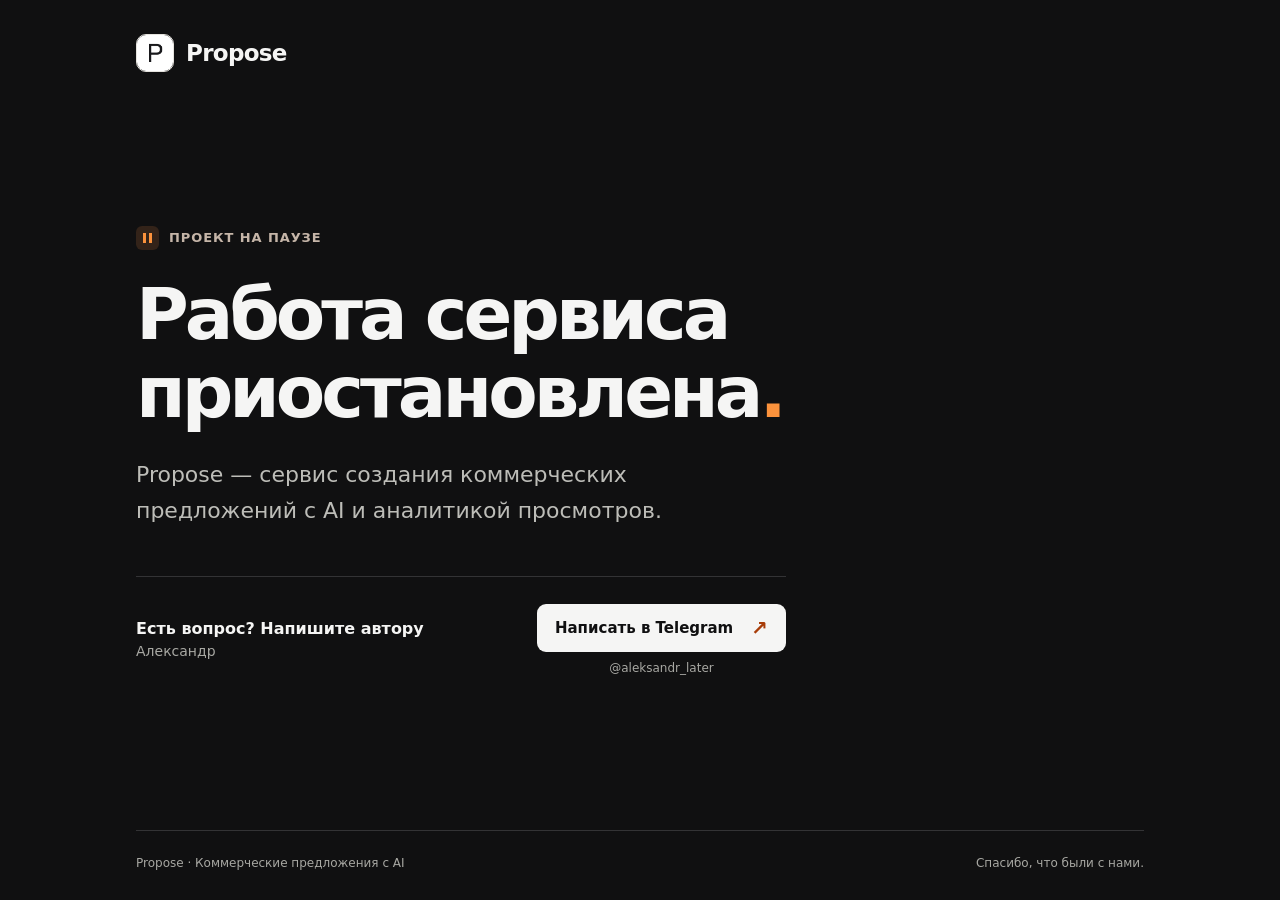
==== index.html @ 2c8022f2 "Add static Propose placeholder" ====
<!doctype html>
<html lang="ru">
<head>
  <meta charset="utf-8">
  <meta name="viewport" content="width=device-width, initial-scale=1">
  <meta name="referrer" content="no-referrer">
  <title>Propose — работа сервиса приостановлена</title>
  <meta name="description" content="Propose — сервис создания коммерческих предложений с AI и аналитикой просмотров. Работа сервиса приостановлена. Контакт автора — на странице.">
  <meta name="robots" content="noindex, follow">
  <meta name="theme-color" content="#101011">
  <link rel="canonical" href="https://propose.bobot.click/">
  <link rel="icon" href="favicon.ico" sizes="any">
  <link rel="apple-touch-icon" href="assets/logo.png">
  <link rel="stylesheet" href="assets/style.css?v=dark">
  <meta property="og:type" content="website">
  <meta property="og:locale" content="ru_RU">
  <meta property="og:site_name" content="Propose">
  <meta property="og:url" content="https://propose.bobot.click/">
  <meta property="og:title" content="Propose — работа сервиса приостановлена">
  <meta property="og:description" content="Сервис создания коммерческих предложений с AI и аналитикой просмотров. Контакт автора — на странице.">
  <meta property="og:image" content="https://propose.bobot.click/assets/social-preview.png">
  <meta property="og:image:width" content="1200">
  <meta property="og:image:height" content="630">
  <meta property="og:image:alt" content="Propose. Работа сервиса приостановлена.">
  <meta name="twitter:card" content="summary_large_image">
  <meta name="twitter:title" content="Propose — работа сервиса приостановлена">
  <meta name="twitter:description" content="Коммерческие предложения с AI и аналитикой просмотров. Контакт автора — на странице.">
  <meta name="twitter:image" content="https://propose.bobot.click/assets/social-preview.png">
  <meta name="twitter:image:alt" content="Propose. Работа сервиса приостановлена.">
</head>
<body>
  <div class="shell">
    <header><img class="logo" src="assets/logo.png" width="38" height="38" alt=""><span class="brand">Propose</span></header>
    <main>
      <div class="eyebrow"><span class="pause" aria-hidden="true"></span>Проект на паузе</div>
      <h1>Работа сервиса<br>приостановлена<span class="accent">.</span></h1>
      <p class="description">Propose — сервис создания коммерческих предложений с AI и аналитикой просмотров.</p>
      <section class="contact" aria-label="Контакт автора">
        <div><p class="contact-label">Есть вопрос? Напишите автору</p><p class="author">Александр</p></div>
        <div><a href="https://t.me/aleksandr_later" rel="noreferrer">Написать в Telegram <span aria-hidden="true">↗</span></a><span class="handle">@aleksandr_later</span></div>
      </section>
    </main>
    <footer><p>Propose · Коммерческие предложения с AI</p><p>Спасибо, что были с нами.</p></footer>
  </div>
</body>
</html>
---- assets/style.css ----
*{box-sizing:border-box}html{color-scheme:dark}body{margin:0;background:#101011;color:#f5f5f4;font-family:system-ui,-apple-system,BlinkMacSystemFont,"Segoe UI",sans-serif;-webkit-font-smoothing:antialiased}a{color:inherit}a:focus-visible{outline:3px solid #fb923c;outline-offset:6px} .shell{max-width:1088px;margin:auto;padding:0 40px;min-height:100svh;display:flex;flex-direction:column}header{padding:34px 0;display:flex;align-items:center;gap:12px}.brand{font-size:23px;font-weight:750;letter-spacing:-.7px}.logo{width:38px;height:38px;border:1px solid #e5e3de;border-radius:10px;background:white}main{flex:1;display:grid;align-content:center;padding:65px 0 100px;max-width:850px}.eyebrow{display:flex;align-items:center;gap:10px;color:#c5b5a8;font-size:13px;font-weight:650;letter-spacing:.07em;text-transform:uppercase}.pause{display:inline-flex;gap:3px;padding:7px;border-radius:6px;background:#332319}.pause:before,.pause:after{content:"";width:3px;height:10px;background:#fb923c}h1{font-size:clamp(40px,6.1vw,72px);line-height:1.08;letter-spacing:-.055em;font-weight:700;margin:26px 0}.description{font-size:clamp(18px,2.1vw,22px);line-height:1.6;color:#bdbdb8;max-width:625px;margin:0}.contact{border-top:1px solid #333335;margin-top:48px;padding-top:27px;display:flex;align-items:center;justify-content:space-between;gap:24px;max-width:650px}.contact p{margin:0}.contact-label{font-weight:600;font-size:16px}.author{color:#a8a8a3;font-size:14px;margin-top:5px!important}.contact a{display:inline-flex;align-items:center;justify-content:center;gap:18px;min-height:48px;padding:13px 18px;background:#f5f5f4;color:#101011;border-radius:9px;font-size:15px;font-weight:550;text-decoration:none}.contact a:hover{background:#dededb}.contact a span{color:#a83d09;font-size:20px;line-height:1}.handle{display:block;margin-top:9px;font-size:12px;color:#a8a8a3;text-align:center}footer{border-top:1px solid #333335;padding:23px 0 27px;display:flex;justify-content:space-between;gap:18px;color:#a8a8a3;font-size:12px;line-height:1.6}footer p{margin:0}.accent{color:#fb923c}@media(max-width:600px){.shell{padding:0 24px}header{padding:25px 0}main{padding:48px 0 64px}h1{font-size:clamp(30px,9.4vw,52px);margin:23px 0}.contact{margin-top:34px;align-items:flex-start;flex-direction:column;gap:21px}.contact a{min-height:48px}.handle{text-align:left}footer{flex-direction:column;gap:4px}.eyebrow{font-size:11px}}@media(forced-colors:active){.pause:before,.pause:after{background:CanvasText}.contact a{border:1px solid ButtonText}}
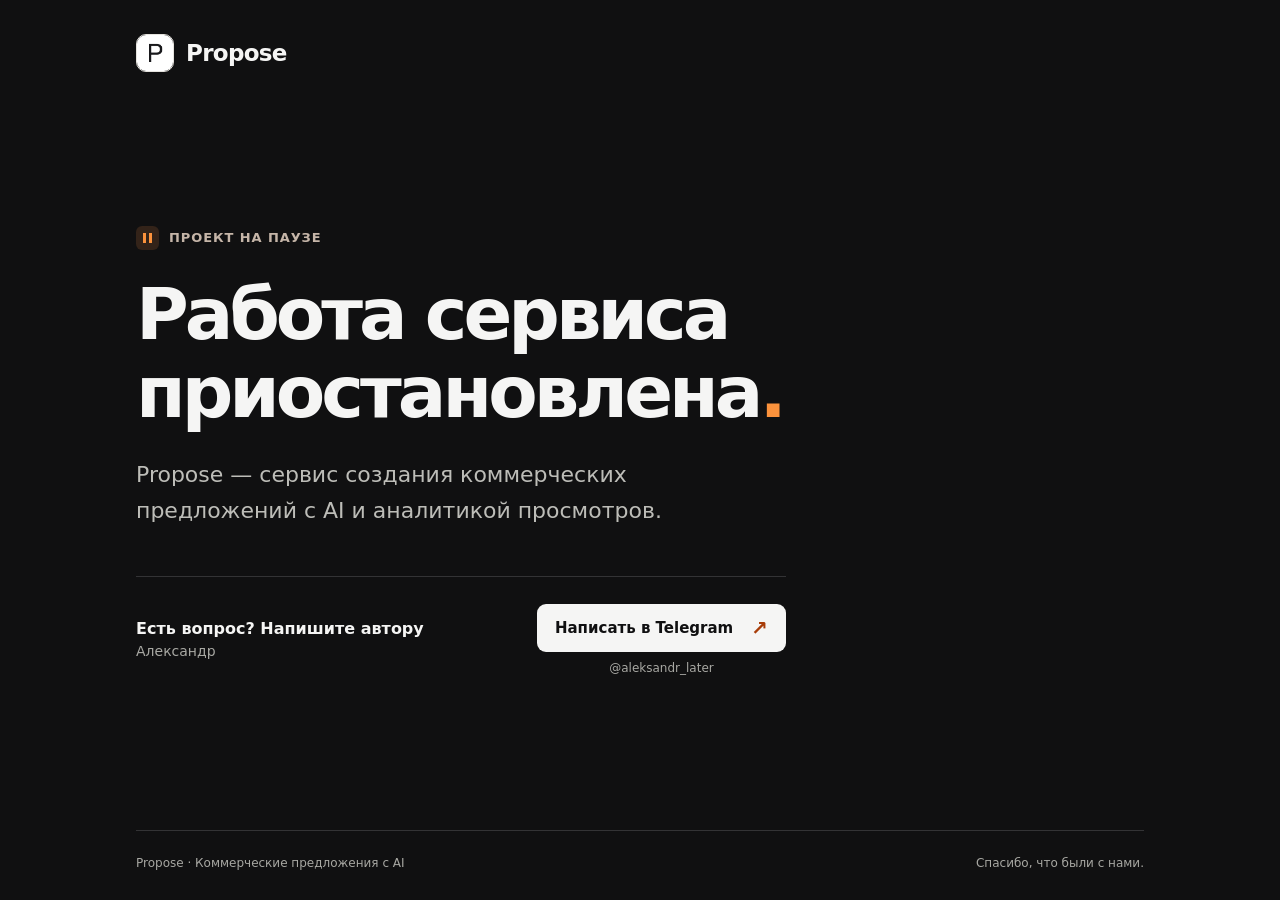
==== commit 707c33be: "Prepare metadata for GitHub Pages preview" ====
--- a/index.html
+++ b/index.html
@@ -8,24 +8,24 @@
   <meta name="description" content="Propose — сервис создания коммерческих предложений с AI и аналитикой просмотров. Работа сервиса приостановлена. Контакт автора — на странице.">
   <meta name="robots" content="noindex, follow">
   <meta name="theme-color" content="#101011">
-  <link rel="canonical" href="https://propose.bobot.click/">
+  <link rel="canonical" href="https://2ndOracle.github.io/propose-placeholder/">
   <link rel="icon" href="favicon.ico" sizes="any">
   <link rel="apple-touch-icon" href="assets/logo.png">
   <link rel="stylesheet" href="assets/style.css?v=dark">
   <meta property="og:type" content="website">
   <meta property="og:locale" content="ru_RU">
   <meta property="og:site_name" content="Propose">
-  <meta property="og:url" content="https://propose.bobot.click/">
+  <meta property="og:url" content="https://2ndOracle.github.io/propose-placeholder/">
   <meta property="og:title" content="Propose — работа сервиса приостановлена">
-  <meta property="og:description" content="Сервис создания коммерческих предложений с AI и аналитикой просмотров. Контакт автора — на странице.">
-  <meta property="og:image" content="https://propose.bobot.click/assets/social-preview.png">
+  <meta property="og:description" content="Работа сервиса приостановлена. Контакт автора — на странице.">
+  <meta property="og:image" content="https://2ndOracle.github.io/propose-placeholder/assets/social-preview.png">
   <meta property="og:image:width" content="1200">
   <meta property="og:image:height" content="630">
   <meta property="og:image:alt" content="Propose. Работа сервиса приостановлена.">
   <meta name="twitter:card" content="summary_large_image">
   <meta name="twitter:title" content="Propose — работа сервиса приостановлена">
-  <meta name="twitter:description" content="Коммерческие предложения с AI и аналитикой просмотров. Контакт автора — на странице.">
-  <meta name="twitter:image" content="https://propose.bobot.click/assets/social-preview.png">
+  <meta name="twitter:description" content="Работа сервиса приостановлена. Контакт автора — на странице.">
+  <meta name="twitter:image" content="https://2ndOracle.github.io/propose-placeholder/assets/social-preview.png">
   <meta name="twitter:image:alt" content="Propose. Работа сервиса приостановлена.">
 </head>
 <body>
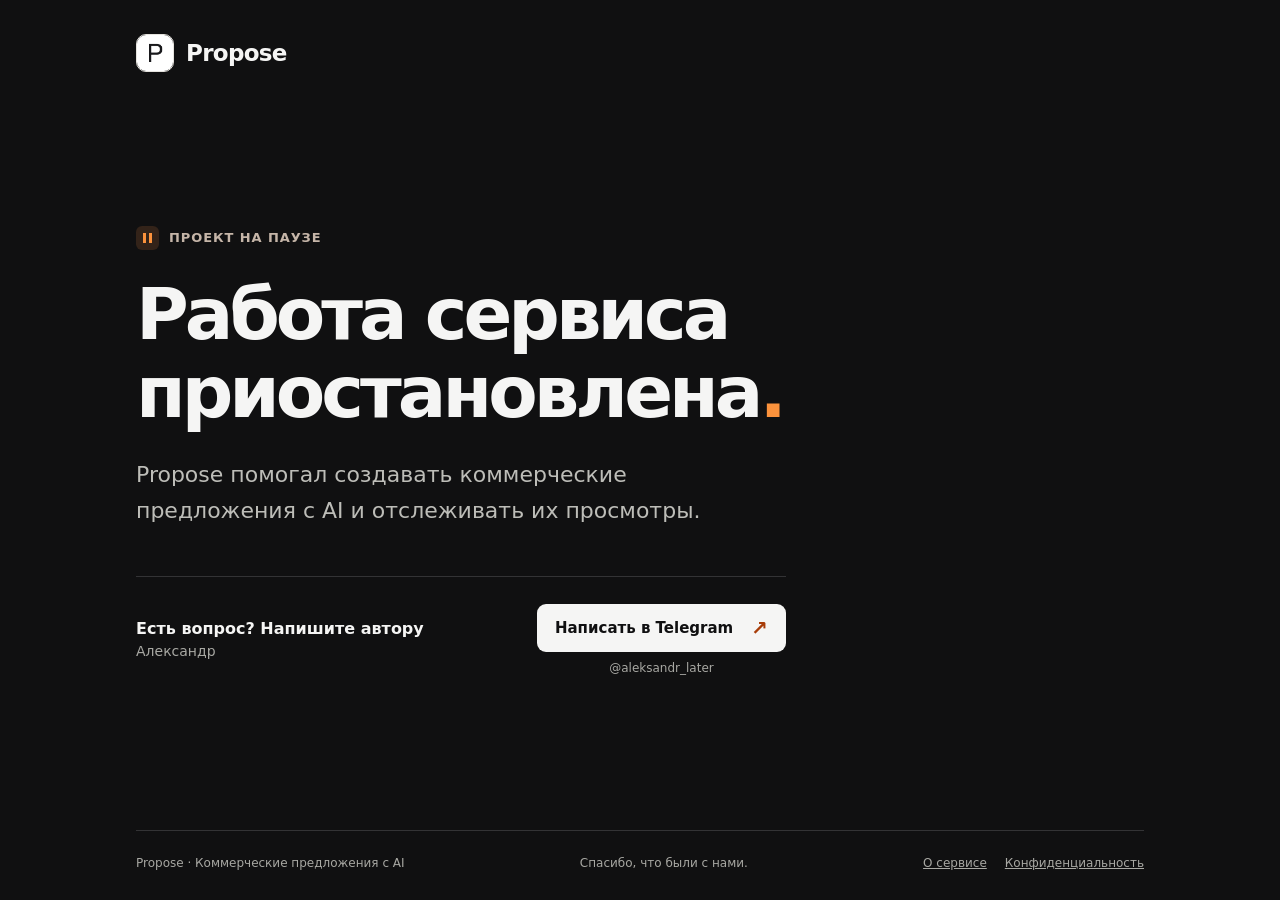
==== commit 3750ed68: "Add private page analytics and closure information" ====
--- a/index.html
+++ b/index.html
@@ -1,32 +1,33 @@
 <!doctype html>
-<html lang="ru">
+<html lang="ru" data-analytics-page="home">
 <head>
   <meta charset="utf-8">
   <meta name="viewport" content="width=device-width, initial-scale=1">
   <meta name="referrer" content="no-referrer">
   <title>Propose — работа сервиса приостановлена</title>
-  <meta name="description" content="Propose — сервис создания коммерческих предложений с AI и аналитикой просмотров. Работа сервиса приостановлена. Контакт автора — на странице.">
+  <meta name="description" content="Propose помогал создавать коммерческие предложения с AI и отслеживать их просмотры. Работа сервиса приостановлена. Контакт автора — на странице.">
   <meta name="robots" content="noindex, follow">
   <meta name="theme-color" content="#101011">
-  <link rel="canonical" href="https://2ndOracle.github.io/propose-placeholder/">
+  <link rel="canonical" href="https://propose.bobot.click/">
   <link rel="icon" href="favicon.ico" sizes="any">
   <link rel="apple-touch-icon" href="assets/logo.png">
-  <link rel="stylesheet" href="assets/style.css?v=dark">
+  <link rel="stylesheet" href="/assets/style.css?v=20260920">
   <meta property="og:type" content="website">
   <meta property="og:locale" content="ru_RU">
   <meta property="og:site_name" content="Propose">
-  <meta property="og:url" content="https://2ndOracle.github.io/propose-placeholder/">
+  <meta property="og:url" content="https://propose.bobot.click/">
   <meta property="og:title" content="Propose — работа сервиса приостановлена">
   <meta property="og:description" content="Работа сервиса приостановлена. Контакт автора — на странице.">
-  <meta property="og:image" content="https://2ndOracle.github.io/propose-placeholder/assets/social-preview.png">
+  <meta property="og:image" content="https://propose.bobot.click/assets/social-preview.png">
   <meta property="og:image:width" content="1200">
   <meta property="og:image:height" content="630">
   <meta property="og:image:alt" content="Propose. Работа сервиса приостановлена.">
   <meta name="twitter:card" content="summary_large_image">
   <meta name="twitter:title" content="Propose — работа сервиса приостановлена">
   <meta name="twitter:description" content="Работа сервиса приостановлена. Контакт автора — на странице.">
-  <meta name="twitter:image" content="https://2ndOracle.github.io/propose-placeholder/assets/social-preview.png">
+  <meta name="twitter:image" content="https://propose.bobot.click/assets/social-preview.png">
   <meta name="twitter:image:alt" content="Propose. Работа сервиса приостановлена.">
+  <script src="/assets/analytics.js" defer></script>
 </head>
 <body>
   <div class="shell">
@@ -34,13 +35,13 @@
     <main>
       <div class="eyebrow"><span class="pause" aria-hidden="true"></span>Проект на паузе</div>
       <h1>Работа сервиса<br>приостановлена<span class="accent">.</span></h1>
-      <p class="description">Propose — сервис создания коммерческих предложений с AI и аналитикой просмотров.</p>
+      <p class="description">Propose помогал создавать коммерческие предложения с AI и отслеживать их просмотры.</p>
       <section class="contact" aria-label="Контакт автора">
         <div><p class="contact-label">Есть вопрос? Напишите автору</p><p class="author">Александр</p></div>
         <div><a href="https://t.me/aleksandr_later" rel="noreferrer">Написать в Telegram <span aria-hidden="true">↗</span></a><span class="handle">@aleksandr_later</span></div>
       </section>
     </main>
-    <footer><p>Propose · Коммерческие предложения с AI</p><p>Спасибо, что были с нами.</p></footer>
+    <footer><p>Propose · Коммерческие предложения с AI</p><p>Спасибо, что были с нами.</p><nav aria-label="Информация"><a href="/terms">О сервисе</a><a href="/privacy">Конфиденциальность</a></nav></footer>
   </div>
 </body>
 </html>
--- a/assets/style.css
+++ b/assets/style.css
@@ -1 +1,3 @@
 *{box-sizing:border-box}html{color-scheme:dark}body{margin:0;background:#101011;color:#f5f5f4;font-family:system-ui,-apple-system,BlinkMacSystemFont,"Segoe UI",sans-serif;-webkit-font-smoothing:antialiased}a{color:inherit}a:focus-visible{outline:3px solid #fb923c;outline-offset:6px} .shell{max-width:1088px;margin:auto;padding:0 40px;min-height:100svh;display:flex;flex-direction:column}header{padding:34px 0;display:flex;align-items:center;gap:12px}.brand{font-size:23px;font-weight:750;letter-spacing:-.7px}.logo{width:38px;height:38px;border:1px solid #e5e3de;border-radius:10px;background:white}main{flex:1;display:grid;align-content:center;padding:65px 0 100px;max-width:850px}.eyebrow{display:flex;align-items:center;gap:10px;color:#c5b5a8;font-size:13px;font-weight:650;letter-spacing:.07em;text-transform:uppercase}.pause{display:inline-flex;gap:3px;padding:7px;border-radius:6px;background:#332319}.pause:before,.pause:after{content:"";width:3px;height:10px;background:#fb923c}h1{font-size:clamp(40px,6.1vw,72px);line-height:1.08;letter-spacing:-.055em;font-weight:700;margin:26px 0}.description{font-size:clamp(18px,2.1vw,22px);line-height:1.6;color:#bdbdb8;max-width:625px;margin:0}.contact{border-top:1px solid #333335;margin-top:48px;padding-top:27px;display:flex;align-items:center;justify-content:space-between;gap:24px;max-width:650px}.contact p{margin:0}.contact-label{font-weight:600;font-size:16px}.author{color:#a8a8a3;font-size:14px;margin-top:5px!important}.contact a{display:inline-flex;align-items:center;justify-content:center;gap:18px;min-height:48px;padding:13px 18px;background:#f5f5f4;color:#101011;border-radius:9px;font-size:15px;font-weight:550;text-decoration:none}.contact a:hover{background:#dededb}.contact a span{color:#a83d09;font-size:20px;line-height:1}.handle{display:block;margin-top:9px;font-size:12px;color:#a8a8a3;text-align:center}footer{border-top:1px solid #333335;padding:23px 0 27px;display:flex;justify-content:space-between;gap:18px;color:#a8a8a3;font-size:12px;line-height:1.6}footer p{margin:0}.accent{color:#fb923c}@media(max-width:600px){.shell{padding:0 24px}header{padding:25px 0}main{padding:48px 0 64px}h1{font-size:clamp(30px,9.4vw,52px);margin:23px 0}.contact{margin-top:34px;align-items:flex-start;flex-direction:column;gap:21px}.contact a{min-height:48px}.handle{text-align:left}footer{flex-direction:column;gap:4px}.eyebrow{font-size:11px}}@media(forced-colors:active){.pause:before,.pause:after{background:CanvasText}.contact a{border:1px solid ButtonText}}
+
+footer nav{display:flex;gap:18px;flex-wrap:wrap}footer{flex-wrap:wrap;gap:12px} .legal{display:block;max-width:760px;padding:36px 0 70px}.legal h1{font-size:clamp(30px,5vw,48px);letter-spacing:-.035em;overflow-wrap:anywhere}.legal h2{font-size:22px;margin:32px 0 12px}.legal p,.legal li{font-size:17px;line-height:1.7;color:#bdbdb8}.legal a{color:#f5f5f4;text-underline-offset:4px}.legal .date{font-size:14px}.back{display:inline-block;margin-bottom:18px}
